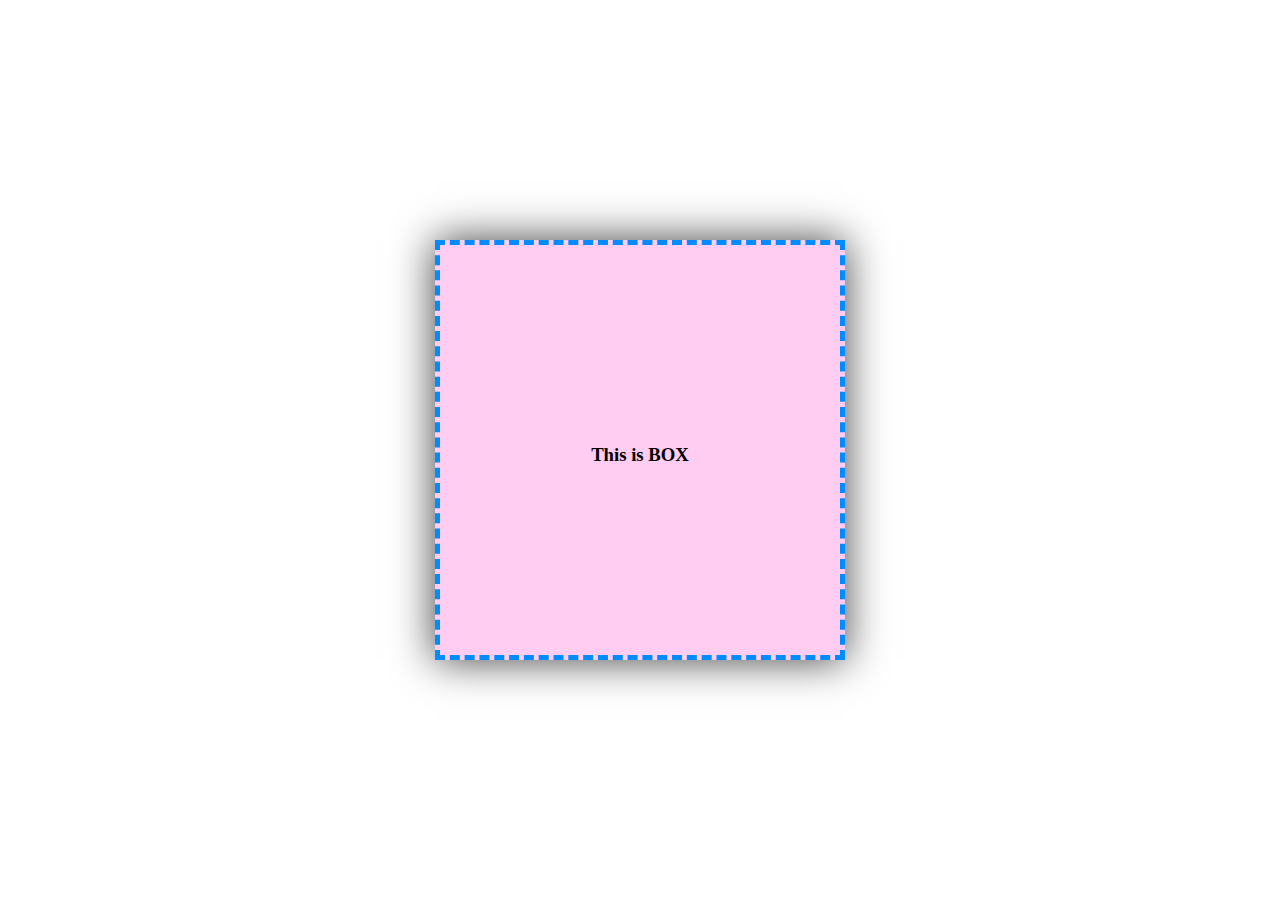
==== css101.html @ 3ddb6c93 "add Shado" ====
<!DOCTYPE html>
<html>
  <head>
    <title>Page Title</title>
    <meta charset="utf-8" />

    <link rel="stylesheet" href="mystyle.css" />
  </head>
  <body>
    <h1>This is CSS101.html</h1>
    
      
    </style>
  </head>
  
    
  <h3><div class="box">This is BOX</div></h3>
  
</body>
</html>
---- mystyle.css ----
h1{
    font-family: 'TH SarabunPSK', sans-serif;
    font-size: 0%;
    color: rgb(237, 232, 232)585;
}

body {
    display: flex;
    align-items: center;
    justify-content: center;
    height: 100vh;
    margin: 0;
  }
  
  .box {
    width: 400px;
    height: 400px;
    color: rgb(0, 0, 0);
    background-color: rgb(255, 205, 242);
    text-align: center;
    border: 5px dashed rgb(0, 140, 255);
    padding-top: 10px;
    margin: 50px 25px;
    display: flex;
    flex-direction: column;
    justify-content: center;
    align-items: center;
    
    box-shadow: 0px 0px 40px 0px rgba(0, 0, 0, 0.75);
    
    transition: box-shadow 0.3s ease-in-out;
    transition: box-shadow 0.3s ease-in-out;
    position: relative;
    overflow: hidden;
}

@keyframes rainbow {
    0% {
        background-position: 0% 50%;
    }
    50% {
        background-position: 100% 50%;
    }
    100% {
        background-position: 0% 50%;
    }

}

.box:hover {
    background-color: rgb(228, 235, 125);
   
    box-shadow: 0px 0px 100px 20px rgba(0, 0, 0, 0.75);

    background: linear-gradient(45deg, #ff0000, #ff8000, #ffff00, #80ff00, #00ff00, #00ff80, #00ffff, #0080ff, #0000ff, #8000ff, #ff00ff, #ff0080);
    background-size: 1800% 1800%;
    animation: rainbow 2s linear infinite;
}
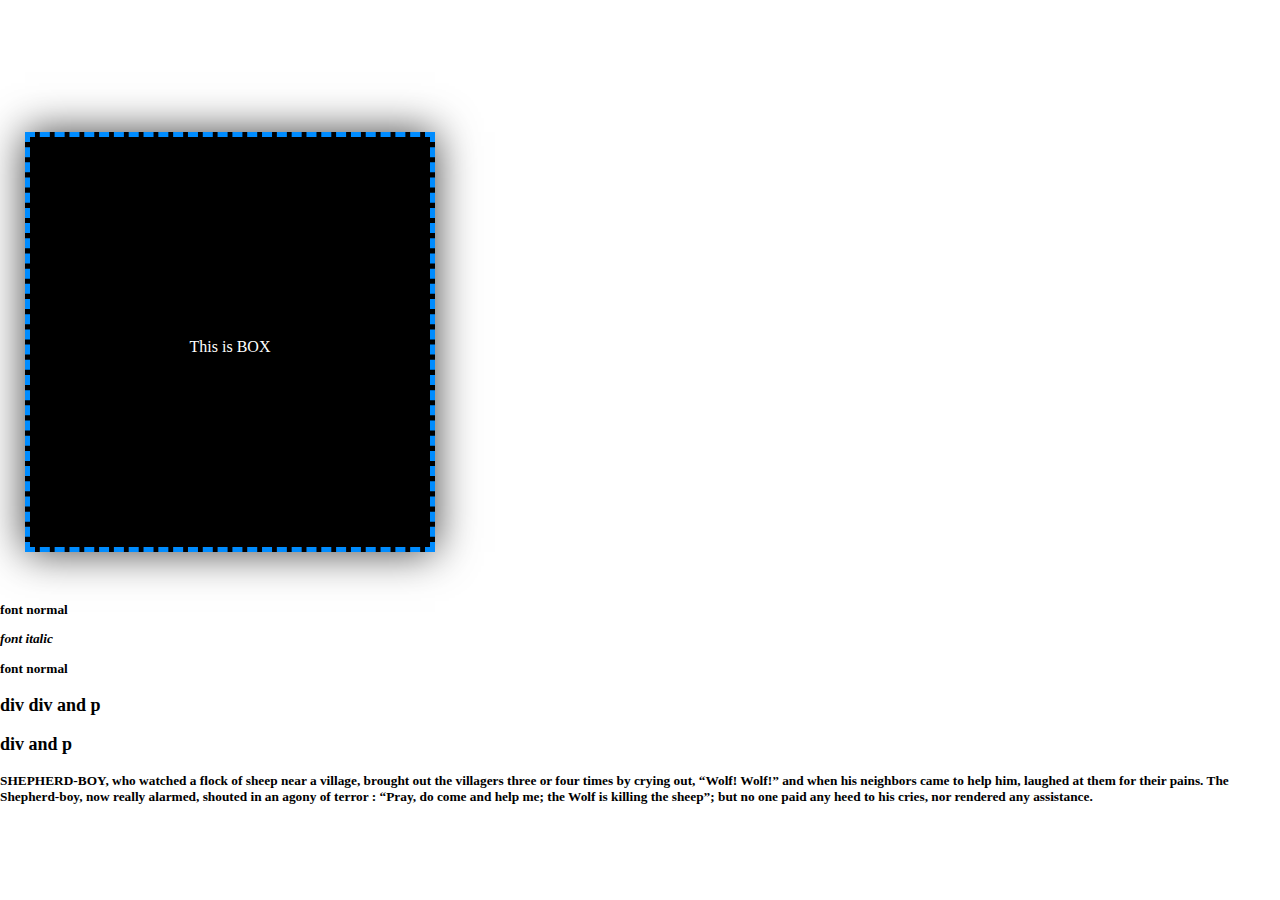
==== commit d715ef81: "test" ====
--- a/css101.html
+++ b/css101.html
@@ -1,23 +1,30 @@
 <!DOCTYPE html>
 <html>
-  <head>
+<head>
     <title>Page Title</title>
     <meta charset="utf-8" />
+    <link rel="stylesheet" href="mystyle.css" />
+</head>
+<body>
+    <h1>This is CSS101.html</h1>
+    <div class="container">
+        <div class="box">This is BOX</div>
+        <dr>
 
-    <link rel="stylesheet" href="mystyle.css" />
-  </head>
-  <body>
-    <h1>This is CSS101.html</h1>
-    
-      
-    </style>
-  </head>
-  
-    
-  <h3><div class="box">This is BOX</div></h3>
-  
+        </dr>
+
+        <p class="">font normal</p>
+        <p class="italic">font italic</p>
+        <p class="normal">font normal</p>
+        <div>
+            <div>
+                <p>div div and p</p>
+            </div>
+            <p>div and p</p>
+        </div>
+        <p>SHEPHERD-BOY, who watched a flock of sheep near a village, brought out the villagers three or four times by crying out, “Wolf! Wolf!” and when his neighbors came to help him, laughed at them for their pains.
+          The Shepherd-boy, now really alarmed, shouted in an agony of terror : “Pray, do come and help me; the Wolf is killing the sheep”; but no one paid any heed to his cries, nor rendered any assistance.
+        </p>
+    </div>
 </body>
 </html>
-
-
-
--- a/mystyle.css
+++ b/mystyle.css
@@ -19,8 +19,8 @@
   .box {
     width: 400px;
     height: 400px;
-    color: rgb(0, 0, 0);
-    background-color: rgb(255, 205, 242);
+    color: rgb(255, 255, 255);
+    background-color: rgb(0, 0, 0);
     text-align: center;
     border: 5px dashed rgb(0, 140, 255);
     padding-top: 10px;
@@ -56,9 +56,28 @@
    
     box-shadow: 0px 0px 100px 20px rgba(0, 0, 0, 0.75);
 
-    background: linear-gradient(45deg, #ff0000, #ff8000, #ffff00, #80ff00, #00ff00, #00ff80, #00ffff, #0080ff, #0000ff, #8000ff, #ff00ff, #ff0080);
+    background: linear-gradient(100deg, #ff0000, #ff8000, #ffff00, #80ff00, #00ff00, #00ff80, #00ffff, #0080ff, #0000ff, #8000ff, #ff00ff, #ff0080);
     background-size: 1800% 1800%;
-    animation: rainbow 2s linear infinite;
+    animation: rainbow 3s linear infinite;
+}
+p.normal {
+  font-style: normal;
+  font-weight: bold;
+}
+
+p.italic {
+    font-style: italic;
+    font-weight: bold;
+}
+
+div >div > p {
+    font-size: large;
+    font-weight: bold;
+}
+
+div > p {
+    font-size: smaller;
+    font-weight: bold;
 }
 
 
